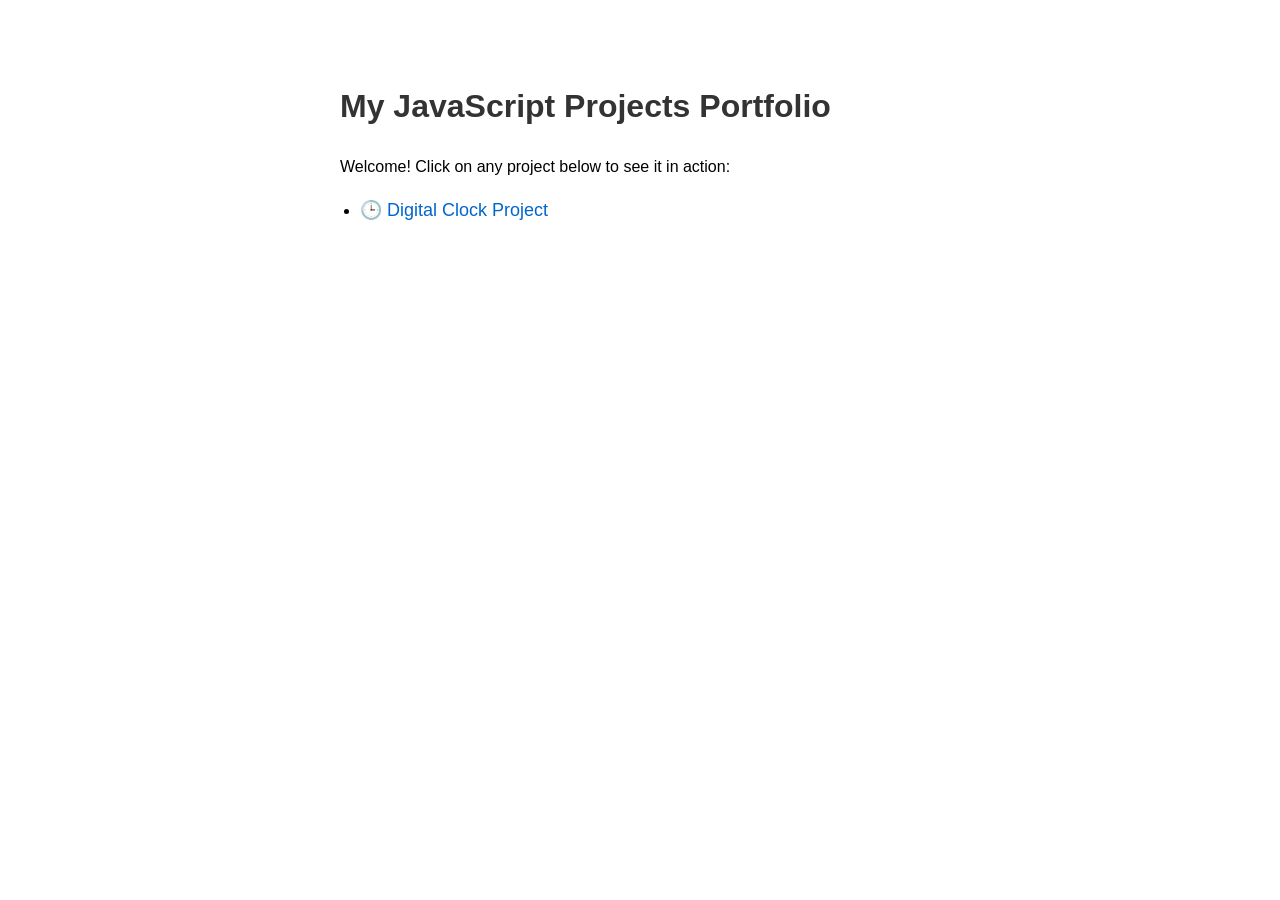
==== index.html @ 071e3115 "Main Page Added at root Directory" ====
<!DOCTYPE html>
<html lang="en">
<head>
    <meta charset="UTF-8">
    <meta name="viewport" content="width=device-width, initial-scale=1.0">
    <title>Projects</title>
    <style>
        body { font-family: Arial, sans-serif; max-width: 600px; margin: 40px auto; padding: 20px; line-height: 1.6; }
        h1 { color: #333; }
        ul { padding-left: 20px; }
        a { color: #0066cc; text-decoration: none; font-size: 18px; }
        a:hover { text-decoration: underline; }
    </style>
</head>
<body>

    <h1>My JavaScript Projects Portfolio</h1>
    <p>Welcome! Click on any project below to see it in action:</p>

    <ul>
        <li><a href="./Digital_Clock/">🕒 Digital Clock Project</a></li>
    </ul>

</body>
</html>
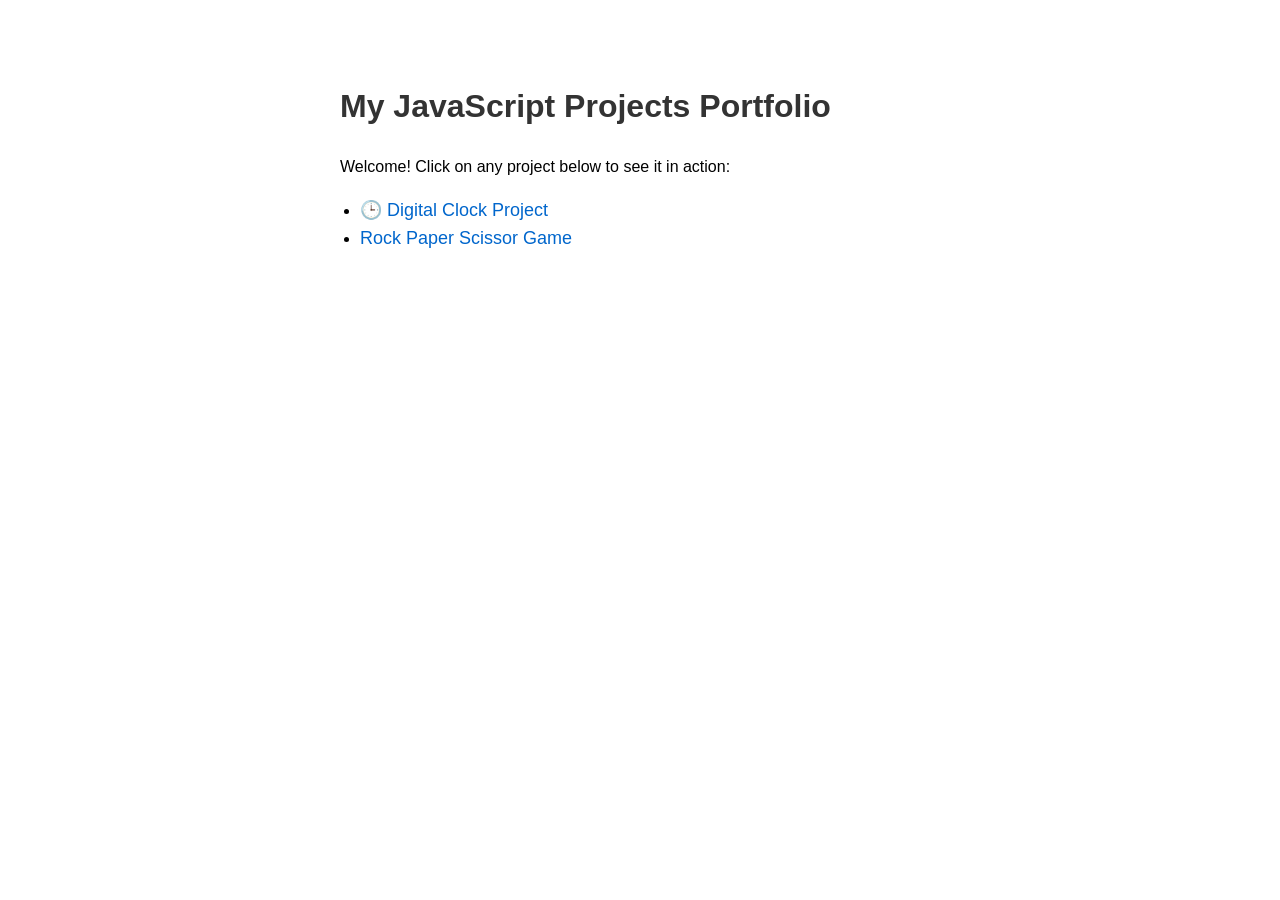
==== commit a310fa92: "Rock Paper Scissor Game webpage added to main page" ====
--- a/index.html
+++ b/index.html
@@ -19,6 +19,7 @@
 
     <ul>
         <li><a href="./Digital_Clock/">🕒 Digital Clock Project</a></li>
+        <li><a href="./RSP/">Rock Paper Scissor Game</a></li>
     </ul>
 
 </body>
